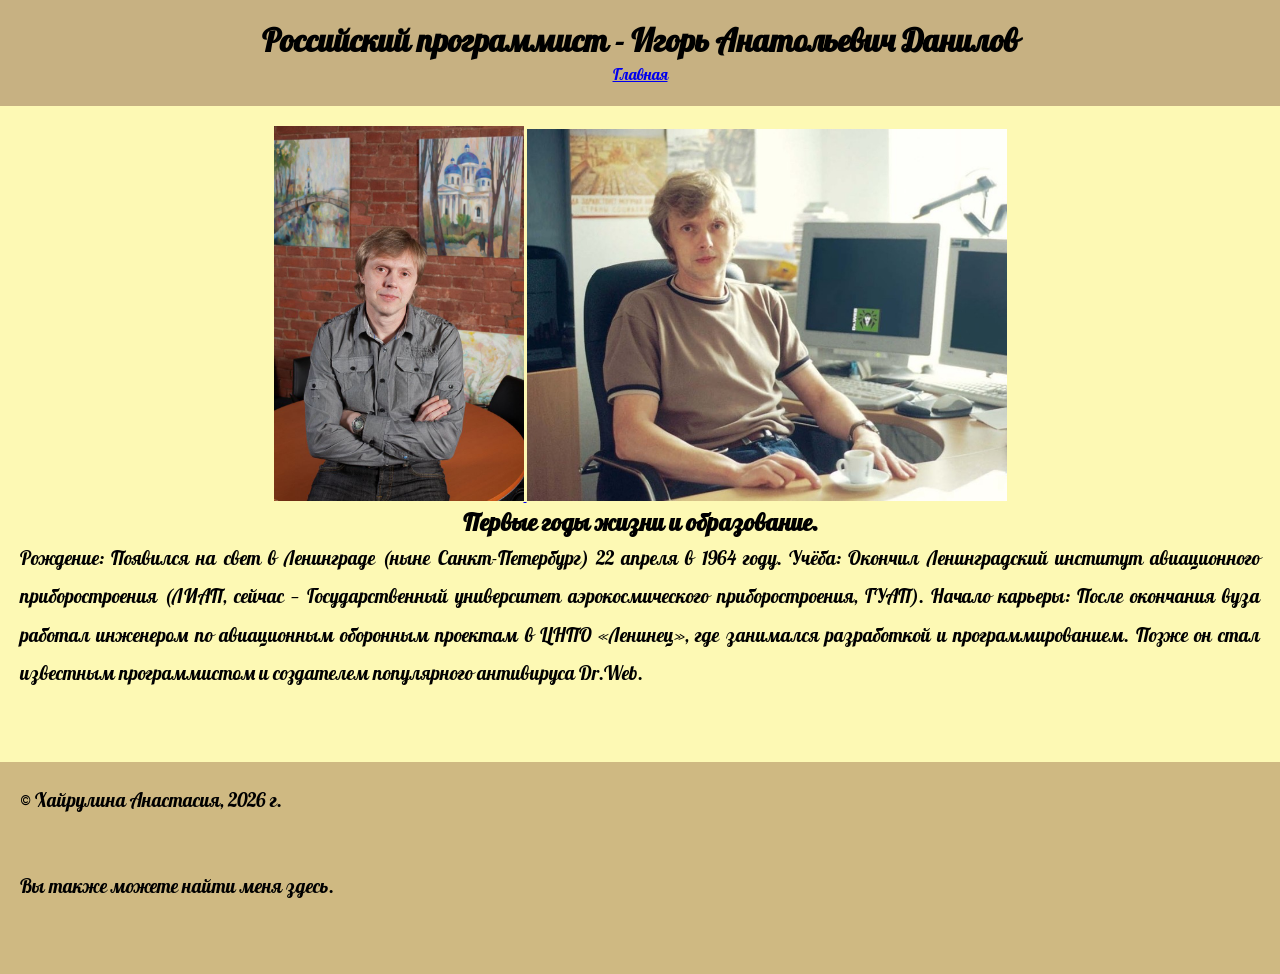
==== article1.html @ ee311301 "Add files via upload" ====
<!DOCTYPE html>
<html lang="ru">

<head>
    <meta charset="UTF-8">
    <meta name="viewport" content="width=device-width, initial-scale=1.0">
    <title>Игорь Анатольевич Данилов</title>

    <link rel="preconnect" href="https://fonts.googleapis.com">
    <link rel="preconnect" href="https://fonts.gstatic.com" crossorigin>
    <link href="https://fonts.googleapis.com/css2?family=Pattaya&display=swap" rel="stylesheet">

    <link rel="stylesheet" href="css/style.css">
</head>

<body>
    
    <header>
        <h1>Российский программист - Игорь Анатольевич Данилов</h1>

        <nav>
            <ul>
                <li>
                    <a href="index.html">Главная</a>
                </li>
            </ul>
        </nav>
    </header>

    <main>
       <section id="content">
        <a href="img/Игорь_Данилов2.jpg">
        <img width="250px" src="img/Игорь_Данилов2.jpg" alt="Игорь Данилов">
        <img width="480px" src="img/Игорь_Данилов3.jpeg" alt="Игорь Данилов">
        </a>
            <h2>Первые годы жизни и образование.</h2>
            <p>Рождение: Появился на свет в Ленинграде (ныне Санкт-Петербург)  22    апреля в 1964 году.
            Учёба: Окончил Ленинградский институт авиационного приборостроения (ЛИАП, сейчас — Государственный университет аэрокосмического приборостроения, ГУАП).
            Начало карьеры: После окончания вуза работал инженером по авиационным оборонным проектам в ЦНПО «Ленинец», где занимался разработкой и программированием. Позже он стал известным программистом и создателем популярного антивируса Dr.Web.</p>
       </section>
    </main>

    <footer>
        <p>&copy; Хайрулина Анастасия, 2026 г.</p>
        <p>Вы также можете найти меня здесь.</p>
    </footer>

</body>
</html>
---- css/style.css ----
* {
    margin: 0;
    padding: 0;
}

html {
    font-size: 1em;
    font-family: "Pattaya", sans-serif;
}

header {
    background-color: rgb(199, 177, 130);
    text-align: center ;
    padding-top: 20px;
    padding-bottom: 20px;
}

footer {
    background-color: rgb(207, 185, 130); 
    padding: 20px 20px;
}

#about {
    background-color: rgb(253, 244, 180);
    padding: 20px;
    text-align: center;
}

#articles {
    background-color: rgb(163, 154, 95);
    padding: 20px;
}
p {
    text-align: justify;
    font-size: 1.2rem;
    line-height: 2.4rem;
    margin-bottom: 3rem;
}

h2 {
    text-align: center;
    font-size: 1.5rem;
}

ol {
    padding-left: 2rem;
}


nav ul {
    list-style: none;
    display: flex;
    gap: 30px;
    justify-content: center;

}

#content {
    background-color: rgb(253, 249, 180);
    padding: 20px;
    text-align: center;
}

#content2 {
    background-color: rgb(253, 249, 180);
    padding: 20px;
    text-align: center;
}

#content3 {
    background-color: rgb(253, 249, 180);
    padding: 20px;
    text-align: center;
}

#content4 {
    background-color: rgb(253, 249, 180);
    padding: 20px;
    text-align: center;
}
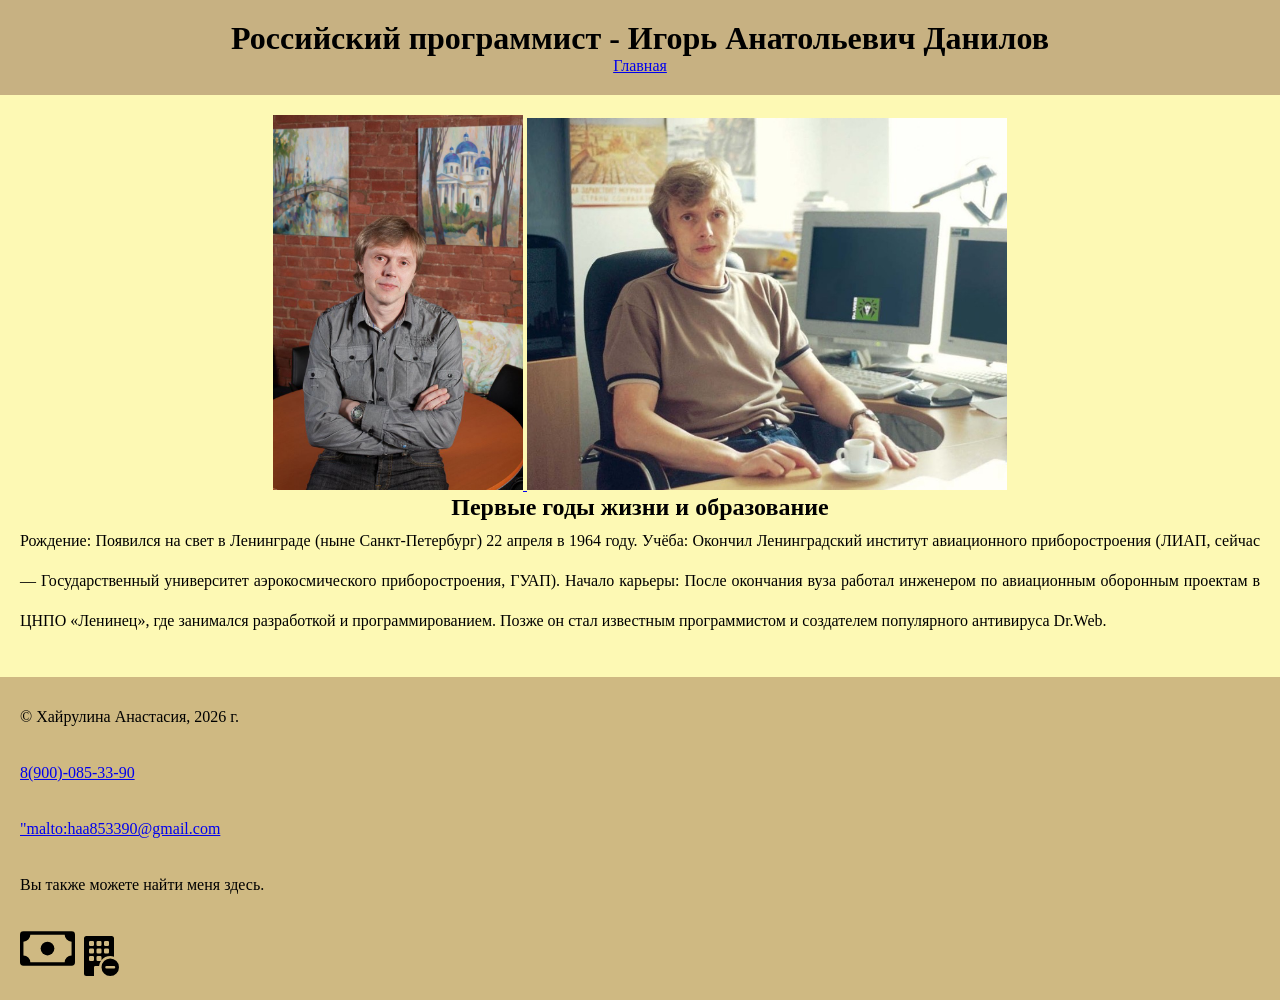
==== commit f6097e72: "Add files via upload" ====
--- a/article1.html
+++ b/article1.html
@@ -33,7 +33,7 @@
         <img width="250px" src="img/Игорь_Данилов2.jpg" alt="Игорь Данилов">
         <img width="480px" src="img/Игорь_Данилов3.jpeg" alt="Игорь Данилов">
         </a>
-            <h2>Первые годы жизни и образование.</h2>
+            <h2>Первые годы жизни и образование</h2>
             <p>Рождение: Появился на свет в Ленинграде (ныне Санкт-Петербург)  22    апреля в 1964 году.
             Учёба: Окончил Ленинградский институт авиационного приборостроения (ЛИАП, сейчас — Государственный университет аэрокосмического приборостроения, ГУАП).
             Начало карьеры: После окончания вуза работал инженером по авиационным оборонным проектам в ЦНПО «Ленинец», где занимался разработкой и программированием. Позже он стал известным программистом и создателем популярного антивируса Dr.Web.</p>
@@ -42,7 +42,11 @@
 
     <footer>
         <p>&copy; Хайрулина Анастасия, 2026 г.</p>
+        <p><a href="tel:89995554422">8(900)-085-33-90</a></p>
+        <p><a href="malto:haa853390@gmail.com">"malto:haa853390@gmail.com</a></p>
         <p>Вы также можете найти меня здесь.</p>
+        <a target="_blank" href="https://estore.drweb.ru/home/"><img width="55px" src="img/cash.svg" alt="Логотип"></a>
+        <a target="_blank" href="https://ru.wikipedia.org/wiki/%D0%94%D0%B0%D0%BD%D0%B8%D0%BB%D0%BE%D0%B2,_%D0%98%D0%B3%D0%BE%D1%80%D1%8C_%D0%90%D0%BD%D0%B0%D1%82%D0%BE%D0%BB%D1%8C%D0%B5%D0%B2%D0%B8%D1%87"><img width="40" src="img/building-fill-dash.svg" alt="Логотип"></a>
     </footer>
 
 </body>
--- a/css/style.css
+++ b/css/style.css
@@ -5,7 +5,7 @@
 
 html {
     font-size: 1em;
-    font-family: "Pattaya", sans-serif;
+    font-family: "Cormorant Garamond", serif;
 }
 
 header {
@@ -25,16 +25,15 @@
     padding: 20px;
     text-align: center;
 }
-
 #articles {
     background-color: rgb(163, 154, 95);
     padding: 20px;
 }
 p {
     text-align: justify;
-    font-size: 1.2rem;
-    line-height: 2.4rem;
-    margin-bottom: 3rem;
+    font-size: 1rem;
+    line-height: 2.5rem;
+    margin-bottom: 1rem;
 }
 
 h2 {
@@ -77,4 +76,10 @@
     background-color: rgb(253, 249, 180);
     padding: 20px;
     text-align: center;
-}+}
+
+
+ul {
+    list-style: none;
+}
+
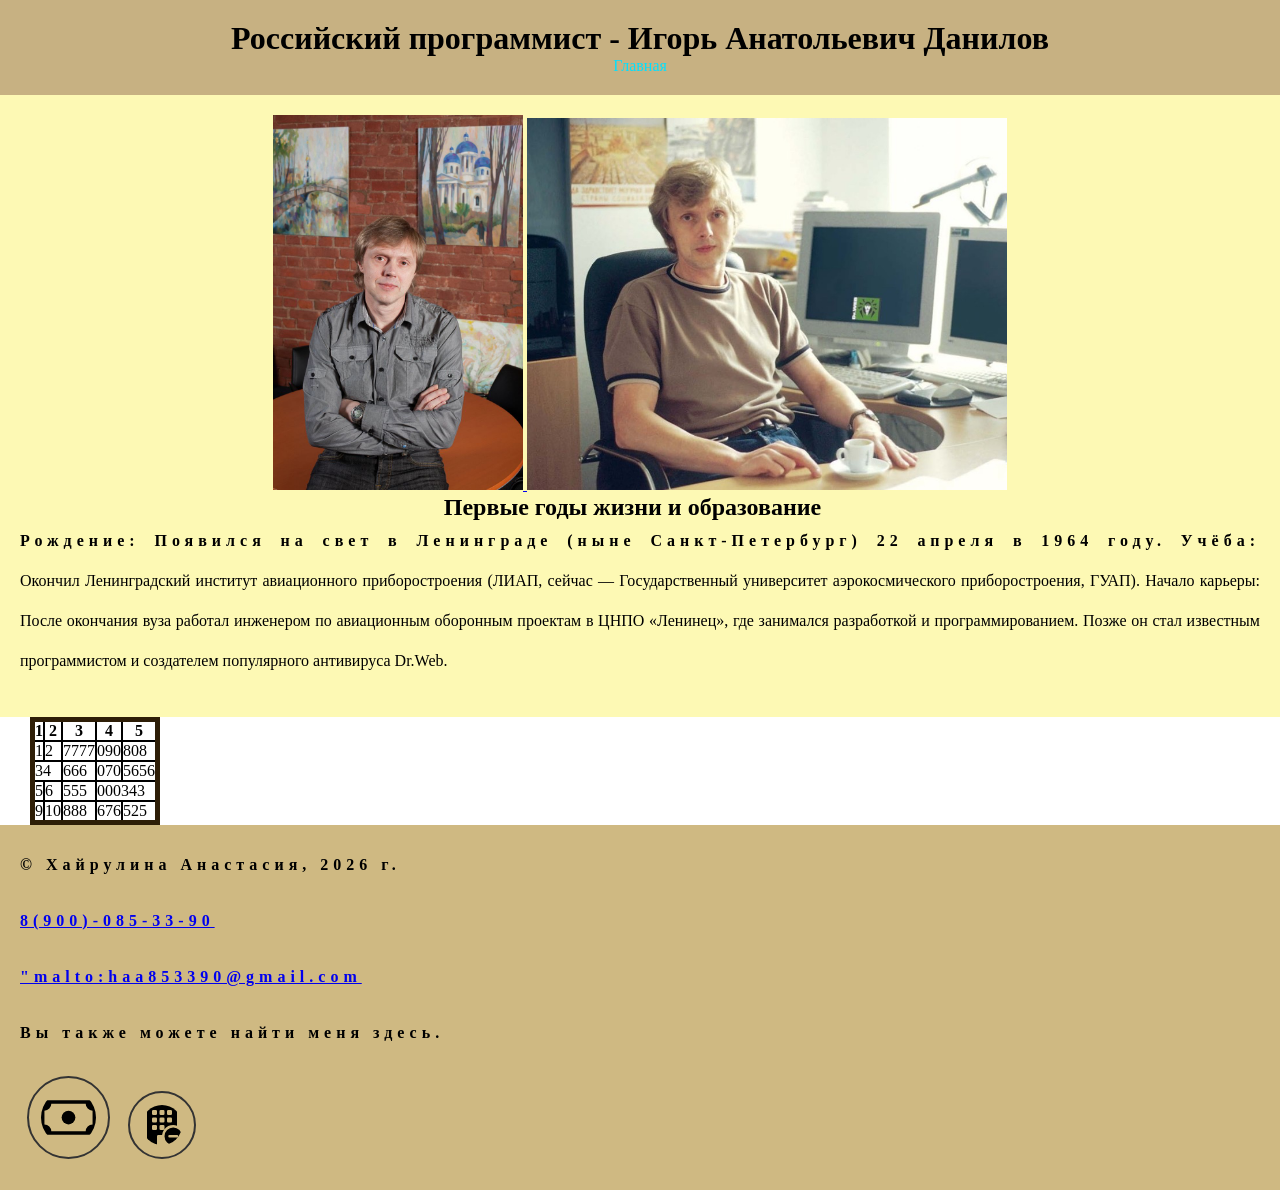
==== commit 0c064137: "Add files via upload" ====
--- a/article1.html
+++ b/article1.html
@@ -39,6 +39,19 @@
             Начало карьеры: После окончания вуза работал инженером по авиационным оборонным проектам в ЦНПО «Ленинец», где занимался разработкой и программированием. Позже он стал известным программистом и создателем популярного антивируса Dr.Web.</p>
        </section>
     </main>
+    <table border=1>
+        <thead>
+            <tr><th>1</th><th>2</th><th>3</th><th>4</th><th>5</th></tr>
+        </thead>
+        <tbody>
+            <tr><td>1</td><td>2</td><td>7777</td><td>090</td><td>808</td></tr>
+            <tr><td colspan=2>34</td><td>666</td><td>070</td><td>5656</td></tr>
+            <tr><td>5</td><td>6</td><td>555</td><td colspan=2>000343</td></tr>
+            <tr><td>9</td><td>10</td><td>888</td><td>676</td><td>525</td></tr>
+        </tbody>
+    </table>
+   
+
 
     <footer>
         <p>&copy; Хайрулина Анастасия, 2026 г.</p>
--- a/css/style.css
+++ b/css/style.css
@@ -35,6 +35,10 @@
     line-height: 2.5rem;
     margin-bottom: 1rem;
 }
+p::first-line {
+    letter-spacing: 5px;
+    font-weight: bold;
+}
 
 h2 {
     text-align: center;
@@ -53,7 +57,7 @@
     justify-content: center;
 
 }
-
+ 
 #content {
     background-color: rgb(253, 249, 180);
     padding: 20px;
@@ -77,9 +81,132 @@
     padding: 20px;
     text-align: center;
 }
-
 
 ul {
     list-style: none;
 }
 
+nav a:visited {
+    color: red;
+}
+nav a:hover {
+    color: rgb(36, 226, 19);
+    text-decoration: underline;
+}
+nav a:focus {
+    color: rgb(141, 41, 46);
+    transform: scale(3);
+}
+
+nav a:active {
+    color: orchid;
+}
+
+nav a {
+    color: rgb(2, 225, 255);
+    text-decoration: none;
+    display: inline-block;
+    transition: 0.5s;
+}
+
+#articles li:nth-child(even) {
+    background-color: rgb(101, 112, 51);
+}
+
+h2::after {
+    content: "";
+    font-size: 12px;
+    margin-left: 15px;
+    color: blueviolet;
+}
+/*.bi-volume-mute {
+    color: olivedrab;
+     font-size: 32px;
+    /*font-family:"bootstrap-icons";
+}*/
+
+
+
+/*Начало верстки форм*/ 
+.form-reg {
+    width: 190px;
+    margin: 20px auto;
+    background-color: cadetblue;
+    border-radius: 20px;
+    padding: 20px;
+}
+
+input {
+    background-color: rgb(192, 230, 231);
+    border: darkcyan 1px solid;
+    border-radius: 10px;
+    padding: 10px;
+    color: rgb(7, 37, 26);
+}
+input[type=submit] {
+    background-color: rgb(43, 104, 89);
+    color: black;
+    padding: 15px;
+}
+
+ input[type=checkbox],
+ input[type=radio] {
+    accent-color: red;
+ }
+
+ select {
+    background-color: rgb(66, 121, 109);
+    color: #000;
+    border-radius: 15px;
+    padding: 15px;
+
+ }
+
+ textarea {
+    background-color: rgb(240, 8, 28);
+    
+
+}
+
+#articles a:hover {
+    color: rgb(74, 60, 207);
+    text-decoration: underline;
+ }
+ #articles a:focus {
+    color: rgb(44, 226, 20);
+    transform: scale(3);
+
+ }
+#articles li:last-child a::after{
+    font-family: 'Courier New', Courier, monospace;
+    content: "Важно!";
+    font-size: 20px;
+    margin-left: 10px;
+    color: rgb(189, 39, 189);
+}
+
+p:lang(en) {
+    font-size: 16px;
+    font-style: italic
+
+}
+footer img {
+    display: inline-block;
+  padding: 12px;
+  margin: 7px;
+  border: 2px solid #333333; 
+  border-radius: 50%;
+}
+/*таблица*/
+table {      
+    border-collapse: collapse;
+    border: 5px solid rgb(46, 30, 7);
+    margin-left: 30px;
+}
+td, th {
+    border: 2px solid black;
+}
+
+  
+
+  
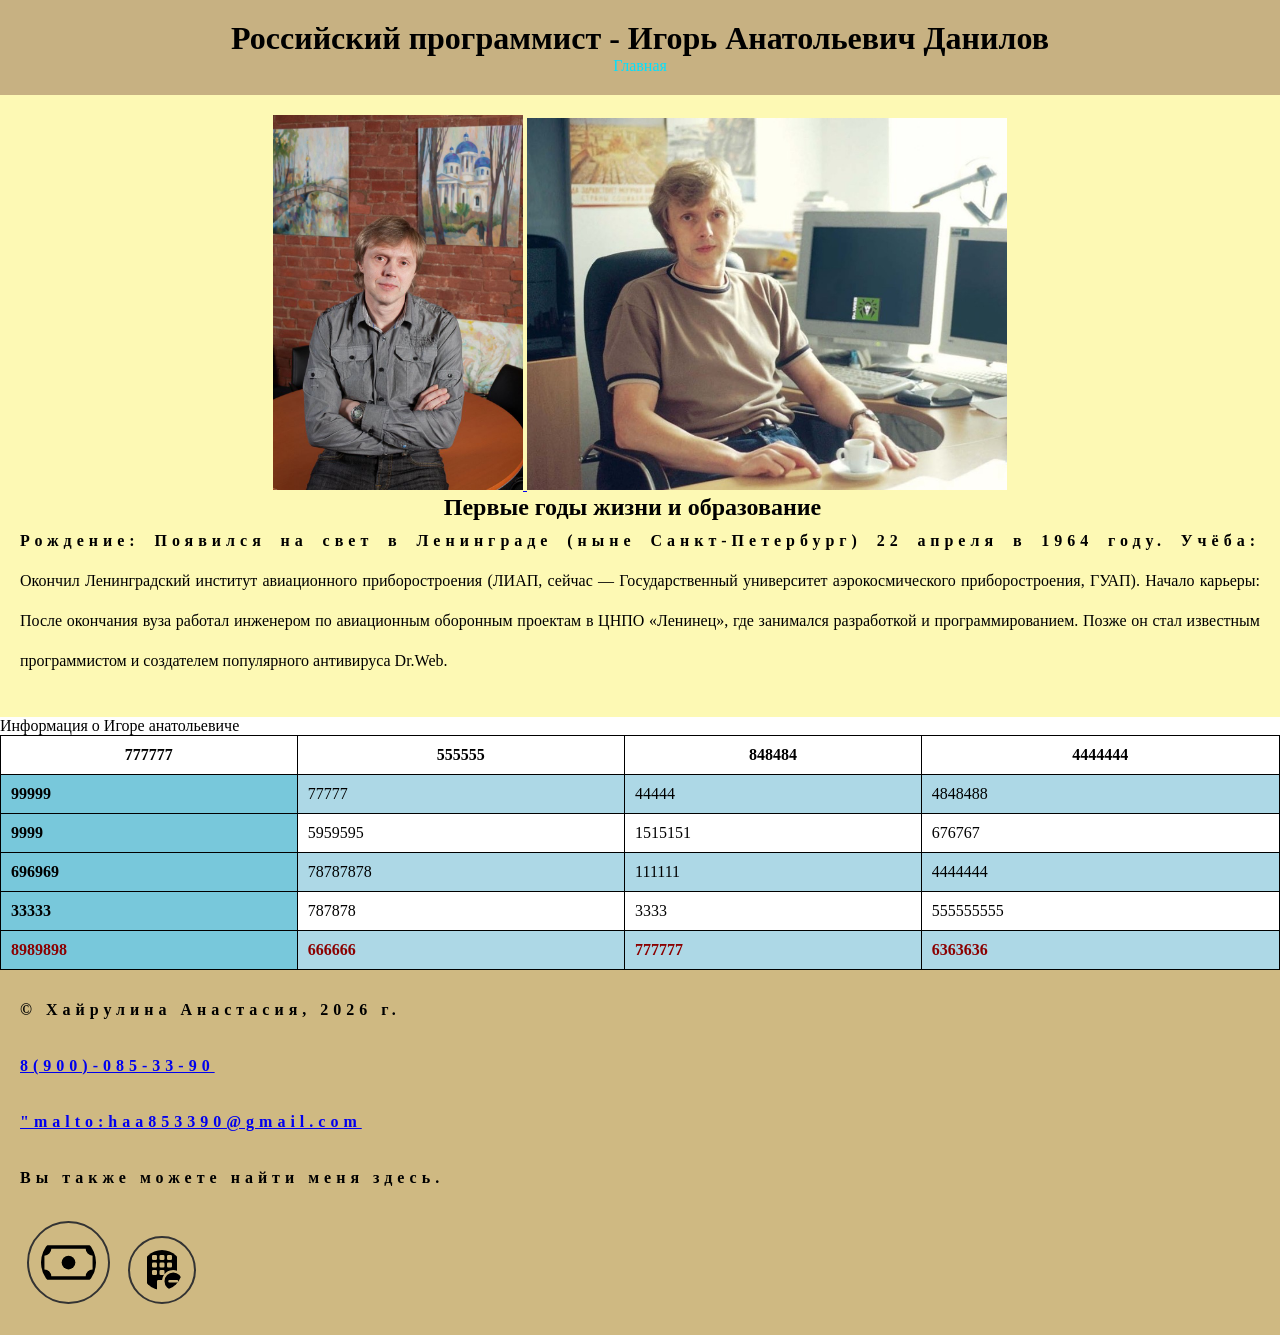
==== commit 724d6850: "Add files via upload" ====
--- a/article1.html
+++ b/article1.html
@@ -39,18 +39,45 @@
             Начало карьеры: После окончания вуза работал инженером по авиационным оборонным проектам в ЦНПО «Ленинец», где занимался разработкой и программированием. Позже он стал известным программистом и создателем популярного антивируса Dr.Web.</p>
        </section>
     </main>
-    <table border=1>
-        <thead>
-            <tr><th>1</th><th>2</th><th>3</th><th>4</th><th>5</th></tr>
-        </thead>
-        <tbody>
-            <tr><td>1</td><td>2</td><td>7777</td><td>090</td><td>808</td></tr>
-            <tr><td colspan=2>34</td><td>666</td><td>070</td><td>5656</td></tr>
-            <tr><td>5</td><td>6</td><td>555</td><td colspan=2>000343</td></tr>
-            <tr><td>9</td><td>10</td><td>888</td><td>676</td><td>525</td></tr>
-        </tbody>
-    </table>
-   
+    <caption>Информация о Игоре анатольевиче</caption>
+    <table>
+    <tr>
+        <th>777777</th>
+        <th>555555</th>
+        <th>848484</th>
+        <th>4444444</th>
+    </tr>
+    <tr>
+        <td>99999</td>
+        <td>77777</td>
+        <td>44444</td>
+        <td>4848488</td>
+    </tr>
+    <tr>
+        <td>9999</td>
+        <td>5959595</td>
+        <td>1515151</td>
+        <td>676767</td>
+    </tr>
+    <tr>
+        <td>696969</td>
+        <td>78787878</td>
+        <td>111111</td>
+        <td>4444444</td>
+    </tr>
+    <tr>
+        <td>33333</td>
+        <td>787878</td>
+        <td>3333</td>
+        <td>555555555</td>
+    </tr>
+    <tr>
+        <td>8989898</td>
+        <td>666666</td>
+        <td>777777</td>
+        <td>6363636</td>
+    </tr>
+</table>
 
 
     <footer>
--- a/css/style.css
+++ b/css/style.css
@@ -197,15 +197,123 @@
   border: 2px solid #333333; 
   border-radius: 50%;
 }
-/*таблица*/
-table {      
+table {
     border-collapse: collapse;
-    border: 5px solid rgb(46, 30, 7);
-    margin-left: 30px;
-}
-td, th {
-    border: 2px solid black;
-}
+    width: 100%;
+    background-color: white;
+}
+
+caption {
+    font-size: 1.5rem;
+    font-weight: bold;
+    padding: 10px;
+}
+
+th, td {
+    border: 1px solid black;
+    padding: 10px;
+}
+
+tr:nth-child(even) {
+    background-color: lightblue;
+}
+
+tr:nth-child(odd) {
+    background-color: white;
+}
+
+/* Первый столбец */
+td:first-child {
+    background-color: rgb(120, 200, 219);
+    font-weight: bold;
+}
+
+/* Последняя строка */
+tr:last-child {
+    color: darkred;
+    font-weight: bold;
+}
+
+/* Секция обратной связи */
+#feedback {
+    background-color: rgb(180, 251, 253);
+    padding: 20px;
+    text-align: center;
+}
+
+/* Заголовок формы */
+#feedback h2 {
+    margin-bottom: 20px;
+}
+
+/* Форма */
+#contact-form {
+    width: 300px;
+    margin: 20px auto;
+    padding: 20px;
+    background-color: rgb(79, 129, 187);
+    border-radius: 15px;
+    text-align: left;
+}
+
+/* Блоки формы */
+.form__item {
+    margin-bottom: 15px;
+}
+
+/* Подписи */
+#contact-form label {
+    display: inline-block;
+    margin-bottom: 5px;
+    color: black;
+}
+
+/* Текстовые поля и E-mail */
+#contact-form input[type="text"],
+#contact-form input[type="email"],
+#contact-form input[type="tel"],
+#contact-form input[type="date"] {
+    width: 100%;
+    box-sizing: border-box;
+    padding: 8px;
+    border: 1px solid darkblue;
+    border-radius: 5px;
+    background-color: rgb(200, 242, 255);
+}
+
+/* Поле выбора */
+#contact-form select {
+    width: 100%;
+    padding: 8px;
+    box-sizing: border-box;
+    border: 1px solid darkblue;
+}
+
+/* Многострочное поле */
+#contact-form textarea {
+    width: 100%;
+    box-sizing: border-box;
+    padding: 8px;
+    border: 1px solid darkblue;
+    border-radius: 5px;
+    resize: vertical;
+}
+
+/* Кнопка отправки */
+#contact-form input[type="submit"] {
+    padding: 10px 20px;
+    background-color: darkblue;
+    color: white;
+    border: none;
+    border-radius: 5px;
+    cursor: pointer;
+}
+
+/* Кнопка при наведении */
+#contact-form input[type="submit"]:hover {
+    background-color: rgb(30, 30, 150);
+}
+
 
   
 
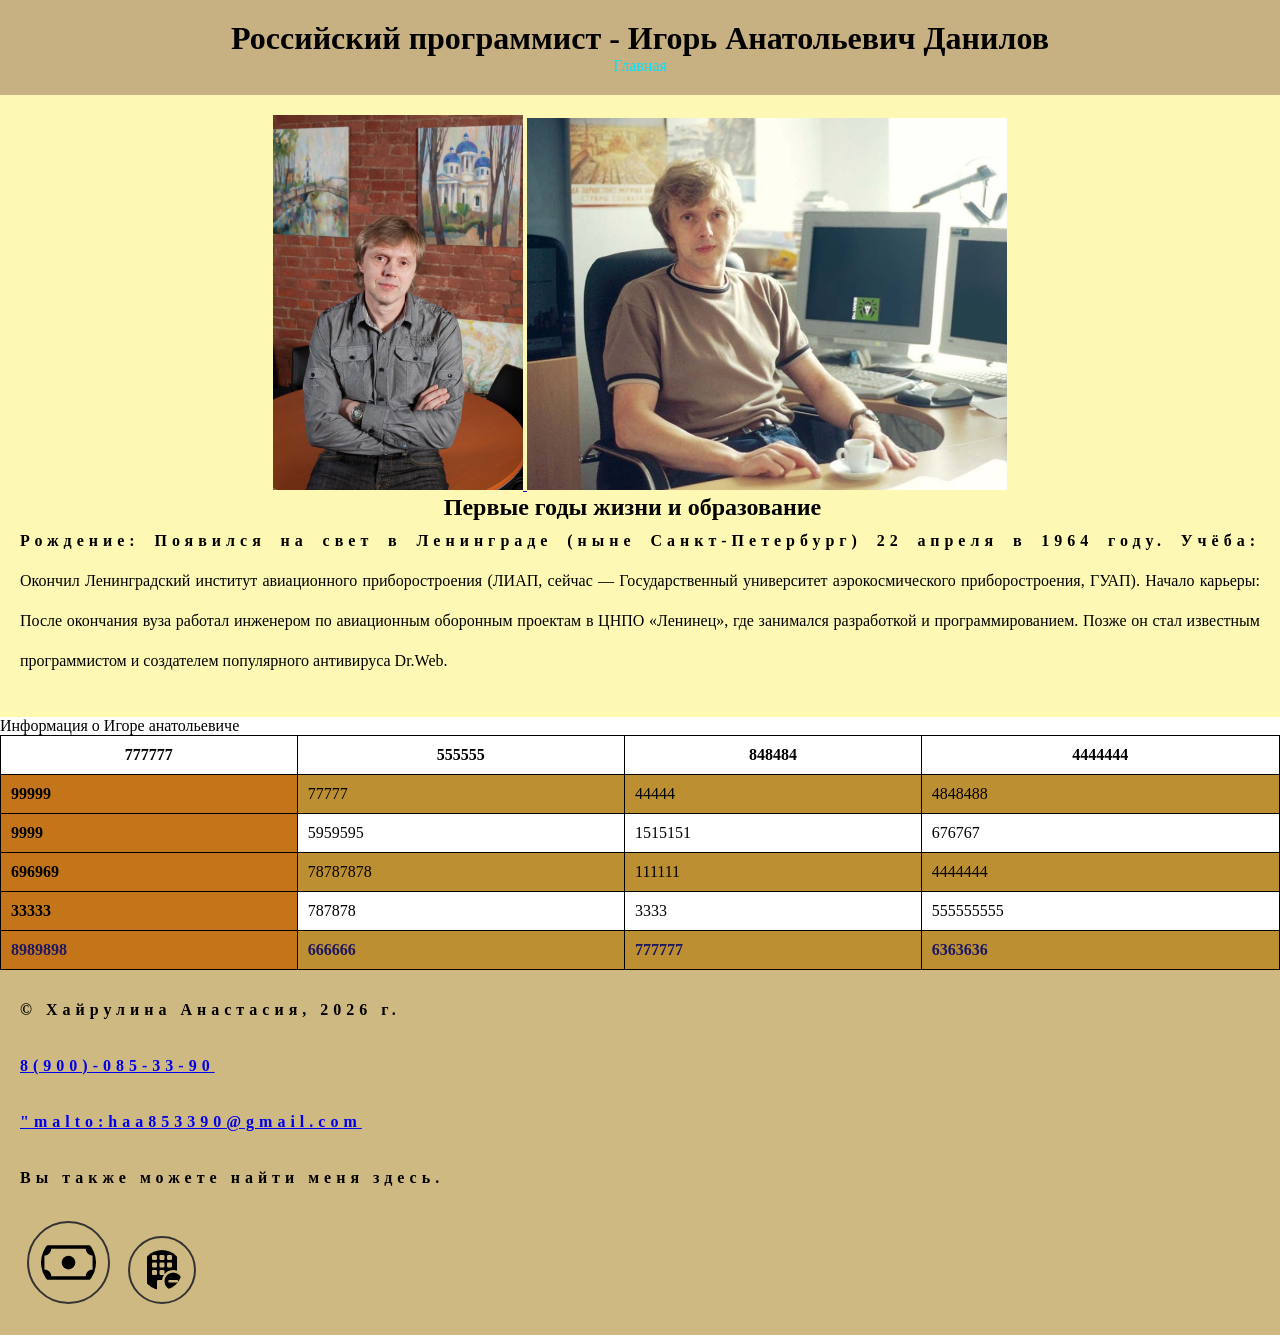
==== commit a7ace732: "Add files via upload" ====
--- a/article1.html
+++ b/article1.html
@@ -4,6 +4,11 @@
 <head>
     <meta charset="UTF-8">
     <meta name="viewport" content="width=device-width, initial-scale=1.0">
+
+    <meta name="keywords" content="Игорь Данилов, образование">
+    <meta name="description" content="Рождение в Ленинграде и учеба в Ленинградском институте авиационного приборостроения.">
+    <link rel="icon" type="image/ico" sizes="32x32" href="favicon.ico">
+
     <title>Игорь Анатольевич Данилов</title>
 
     <link rel="preconnect" href="https://fonts.googleapis.com">
--- a/css/style.css
+++ b/css/style.css
@@ -215,7 +215,7 @@
 }
 
 tr:nth-child(even) {
-    background-color: lightblue;
+    background-color: rgb(188, 144, 50);
 }
 
 tr:nth-child(odd) {
@@ -224,19 +224,19 @@
 
 /* Первый столбец */
 td:first-child {
-    background-color: rgb(120, 200, 219);
+    background-color: rgb(196, 117, 26);
     font-weight: bold;
 }
 
 /* Последняя строка */
 tr:last-child {
-    color: darkred;
+    color: rgb(29, 23, 98);
     font-weight: bold;
 }
 
 /* Секция обратной связи */
 #feedback {
-    background-color: rgb(180, 251, 253);
+    background-color: rgb(167, 134, 42);
     padding: 20px;
     text-align: center;
 }
@@ -251,7 +251,7 @@
     width: 300px;
     margin: 20px auto;
     padding: 20px;
-    background-color: rgb(79, 129, 187);
+    background-color: rgb(97, 123, 62);
     border-radius: 15px;
     text-align: left;
 }
@@ -276,9 +276,9 @@
     width: 100%;
     box-sizing: border-box;
     padding: 8px;
-    border: 1px solid darkblue;
+    border: 1px solid rgb(120, 88, 27);
     border-radius: 5px;
-    background-color: rgb(200, 242, 255);
+    background-color: rgb(205, 198, 94);
 }
 
 /* Поле выбора */
@@ -286,7 +286,7 @@
     width: 100%;
     padding: 8px;
     box-sizing: border-box;
-    border: 1px solid darkblue;
+    border: 1px solid rgb(171, 101, 16);
 }
 
 /* Многострочное поле */
@@ -294,7 +294,7 @@
     width: 100%;
     box-sizing: border-box;
     padding: 8px;
-    border: 1px solid darkblue;
+    border: 1px solid rgb(205, 81, 24);
     border-radius: 5px;
     resize: vertical;
 }
@@ -302,7 +302,7 @@
 /* Кнопка отправки */
 #contact-form input[type="submit"] {
     padding: 10px 20px;
-    background-color: darkblue;
+    background-color: rgb(188, 74, 42);
     color: white;
     border: none;
     border-radius: 5px;
@@ -311,7 +311,7 @@
 
 /* Кнопка при наведении */
 #contact-form input[type="submit"]:hover {
-    background-color: rgb(30, 30, 150);
+    background-color: rgb(102, 18, 67);
 }
 
 
